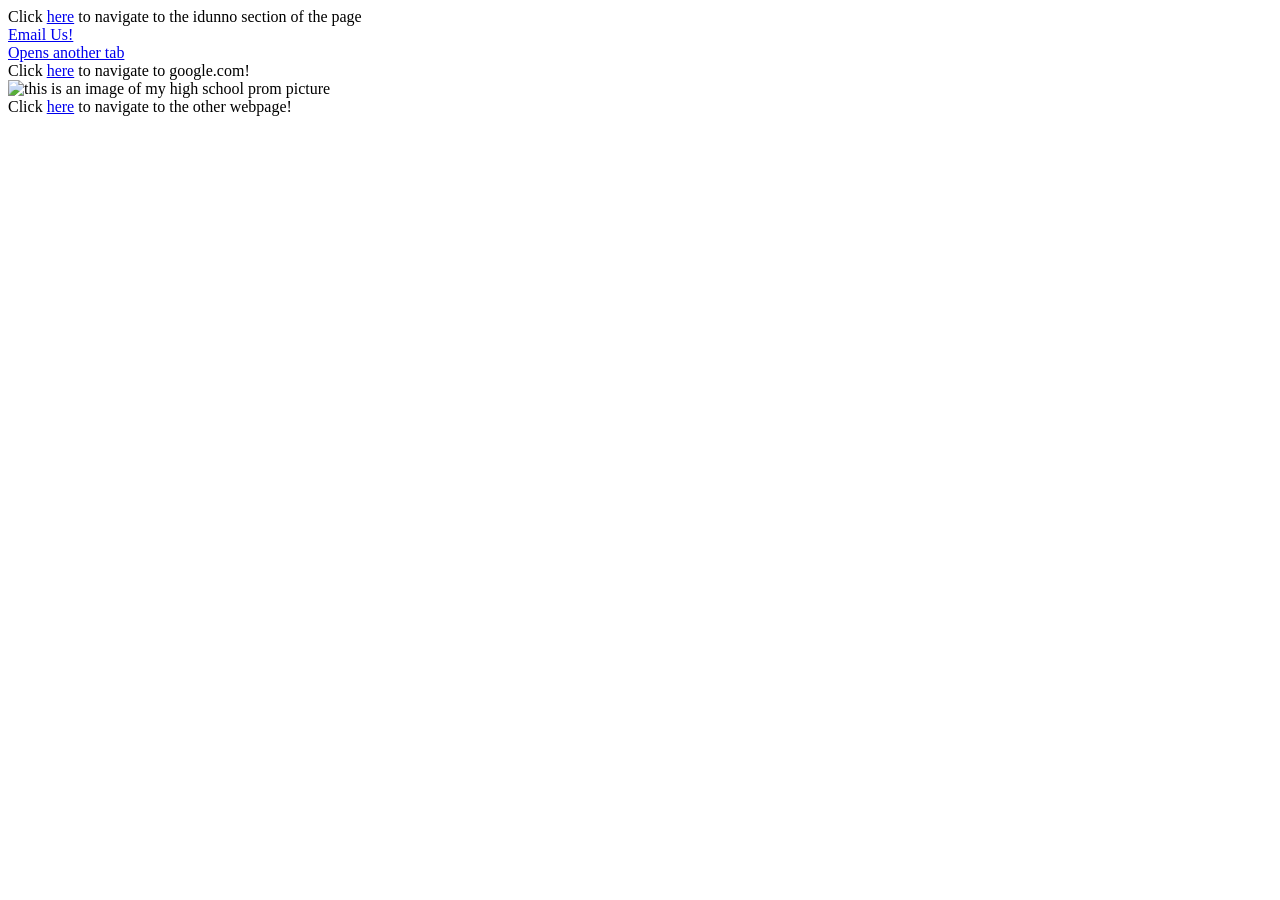
==== html-css/2020Jun22/lecture1/index.html @ 964a34de "added demos for `2020jun24`" ====
<!DOCTYPE html>
<html>

    <head>
        <title>Title of the page</title>
    </head>

    <body>
        Click <a href="#idunno">here</a> to navigate to the idunno section of the page
        <br><a href="mailto: email@youremail.com">Email Us!</a>
        <br><a href="https://www.google.com" target="_blank">Opens another tab</a>
        <br>Click <a href="https://www.google.com">here</a> to navigate to google.com!
        <br><img id="idunno" src="my-image.jpg" alt="this is an image of my high school prom picture">
    
        <br>Click <a href="./another-webpage.html">here</a> to navigate to the other webpage!
    </body>

</html>
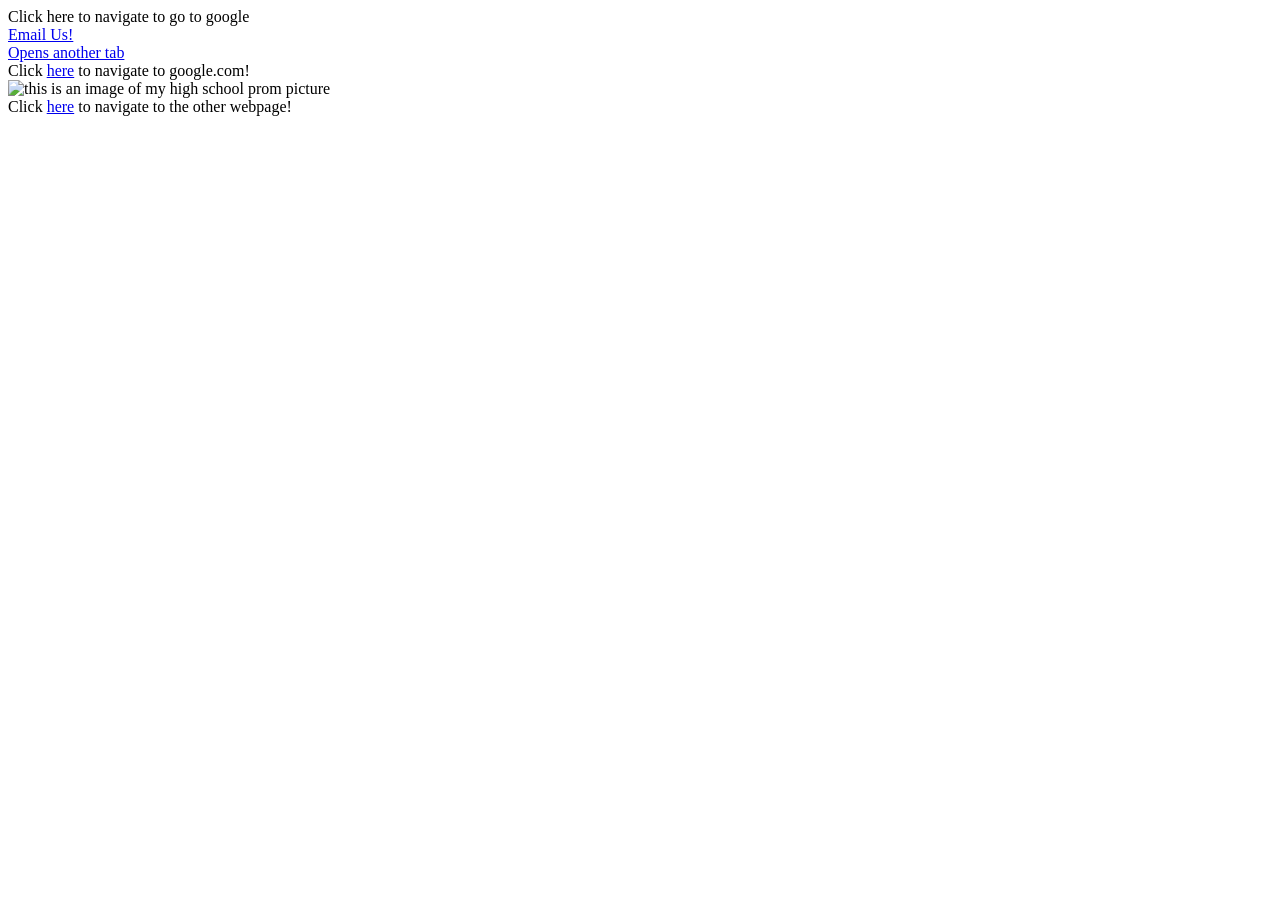
==== commit 730ff550: "added demos for week2, day4" ====
--- a/html-css/2020Jun22/lecture1/index.html
+++ b/html-css/2020Jun22/lecture1/index.html
@@ -2,11 +2,11 @@
 <html>
 
     <head>
-        <title>Title of the page</title>
+        <title>Name of tab</title>
     </head>
 
     <body>
-        Click <a href="#idunno">here</a> to navigate to the idunno section of the page
+        Click here to navigate to go to google
         <br><a href="mailto: email@youremail.com">Email Us!</a>
         <br><a href="https://www.google.com" target="_blank">Opens another tab</a>
         <br>Click <a href="https://www.google.com">here</a> to navigate to google.com!
